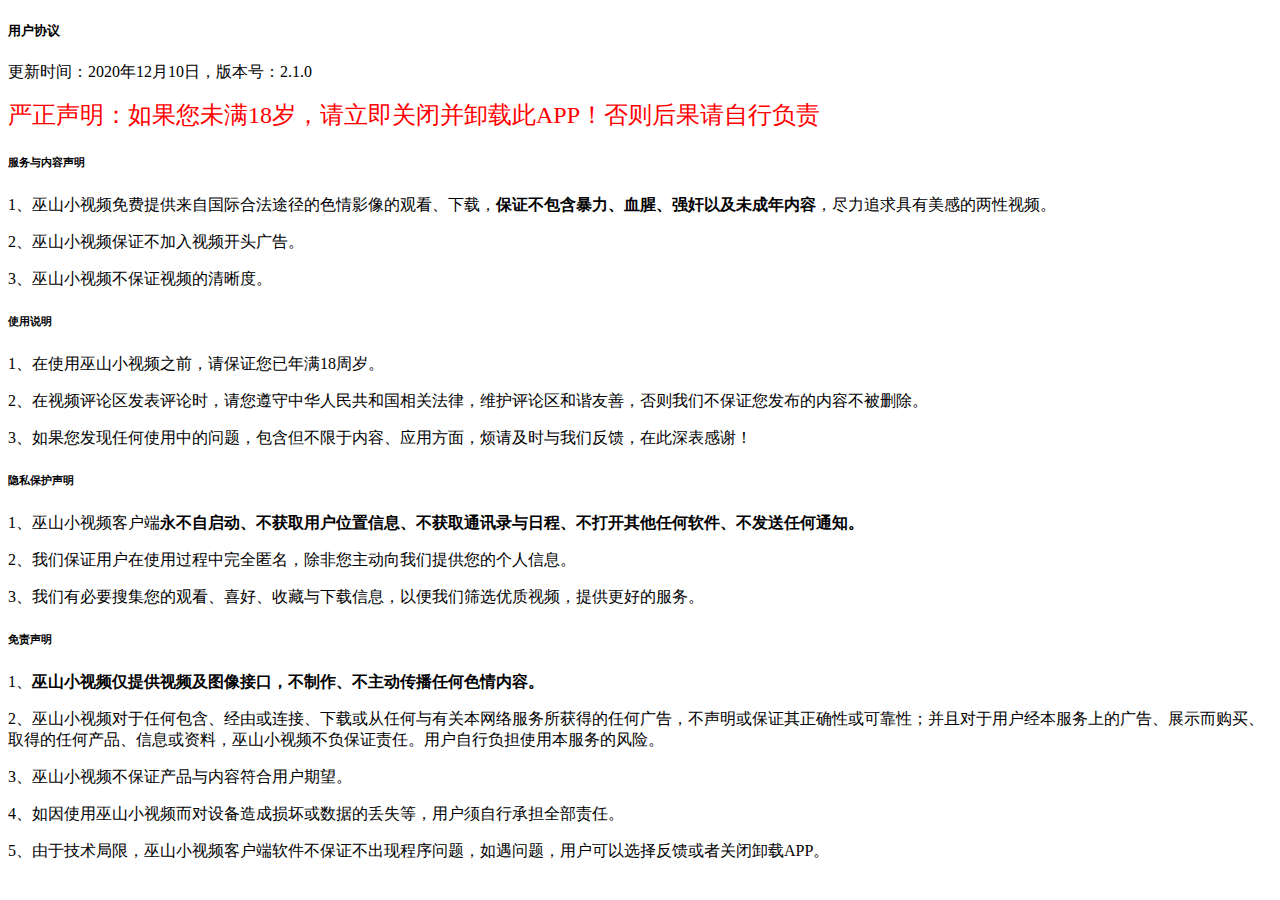
==== src/main/resources/static/protocol.html @ 312ca5e5 "'release2.1.1'" ====
<!doctype html>
<html>
<head>
    <meta charset='UTF-8'>
    <meta name='viewport' content='width=device-width initial-scale=1'>
    <title></title>
    <link href='https://fonts.loli.net/css?family=Open+Sans:400italic,700italic,700,400&subset=latin,latin-ext'
          rel='stylesheet' type='text/css'/>
</head>
<body class='typora-export os-windows'>
<div id='write' class=''><h5><a name="用户协议" class="md-header-anchor"></a><span>用户协议</span></h5>
    <p><span>更新时间：2020年12月10日，版本号：2.1.0</span></p>
    <p><font color="red" size="5px"><span>严正声明：如果您未满18岁，请立即关闭并卸载此APP！否则后果请自行负责</span></font></p><h6><a name="服务与内容声明"
                                                                                                       class="md-header-anchor"></a><span>服务与内容声明</span>
    </h6>
    <p><span>1、巫山小视频免费提供来自国际合法途径的色情影像的观看、下载，</span><strong><span>保证不包含暴力、血腥、强奸以及未成年内容</span></strong><span>，尽力追求具有美感的两性视频。</span>
    </p>
    <p><span>2、巫山小视频保证不加入视频开头广告。</span></p>
    <p><span>3、巫山小视频不保证视频的清晰度。</span></p><h6><a name="使用说明" class="md-header-anchor"></a><span>使用说明</span></h6>
    <p><span>1、在使用巫山小视频之前，请保证您已年满18周岁。</span></p>
    <p><span>2、在视频评论区发表评论时，请您遵守中华人民共和国相关法律，维护评论区和谐友善，否则我们不保证您发布的内容不被删除。</span></p>
    <p><span>3、如果您发现任何使用中的问题，包含但不限于内容、应用方面，烦请及时与我们反馈，在此深表感谢！</span></p><h6><a name="隐私保护声明"
                                                                              class="md-header-anchor"></a><span>隐私保护声明</span>
    </h6>
    <p><span>1、巫山小视频客户端</span><strong><span>永不自启动、不获取用户位置信息、不获取通讯录与日程、不打开其他任何软件、不发送任何通知。</span></strong></p>
    <p><span>2、我们保证用户在使用过程中完全匿名，除非您主动向我们提供您的个人信息。</span></p>
    <p><span>3、我们有必要搜集您的观看、喜好、收藏与下载信息，以便我们筛选优质视频，提供更好的服务。</span></p><h6><a name="免责声明"
                                                                           class="md-header-anchor"></a><span>免责声明</span>
    </h6>
    <p><span>1、</span><strong><span>巫山小视频仅提供视频及图像接口，不制作、不主动传播任何色情内容。</span></strong></p>
    <p><span>2、巫山小视频对于任何包含、经由或连接、下载或从任何与有关本网络服务所获得的任何广告，不声明或保证其正确性或可靠性；并且对于用户经本服务上的广告、展示而购买、取得的任何产品、信息或资料，巫山小视频不负保证责任。用户自行负担使用本服务的风险。</span>
    </p>
    <p><span>3、巫山小视频不保证产品与内容符合用户期望。</span></p>
    <p><span>4、如因使用巫山小视频而对设备造成损坏或数据的丢失等，用户须自行承担全部责任。</span></p>
    <p><span>5、由于技术局限，巫山小视频客户端软件不保证不出现程序问题，如遇问题，用户可以选择反馈或者关闭卸载APP。</span></p></div>
</body>
</html>
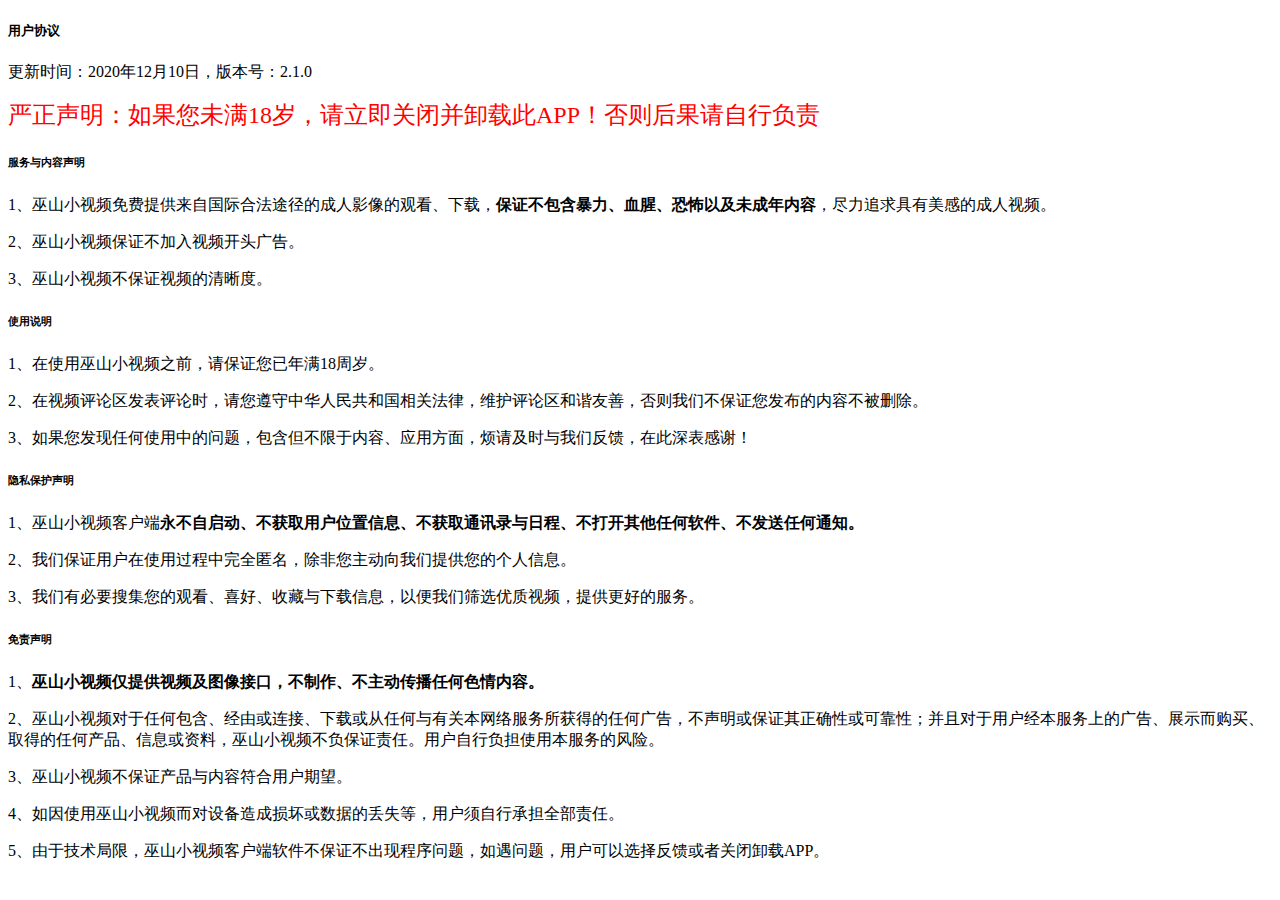
==== commit 563f5a5a: "'修改配置文件，重新开始运行'" ====
--- a/src/main/resources/static/protocol.html
+++ b/src/main/resources/static/protocol.html
@@ -13,7 +13,7 @@
     <p><font color="red" size="5px"><span>严正声明：如果您未满18岁，请立即关闭并卸载此APP！否则后果请自行负责</span></font></p><h6><a name="服务与内容声明"
                                                                                                        class="md-header-anchor"></a><span>服务与内容声明</span>
     </h6>
-    <p><span>1、巫山小视频免费提供来自国际合法途径的色情影像的观看、下载，</span><strong><span>保证不包含暴力、血腥、强奸以及未成年内容</span></strong><span>，尽力追求具有美感的两性视频。</span>
+    <p><span>1、巫山小视频免费提供来自国际合法途径的成人影像的观看、下载，</span><strong><span>保证不包含暴力、血腥、恐怖以及未成年内容</span></strong><span>，尽力追求具有美感的成人视频。</span>
     </p>
     <p><span>2、巫山小视频保证不加入视频开头广告。</span></p>
     <p><span>3、巫山小视频不保证视频的清晰度。</span></p><h6><a name="使用说明" class="md-header-anchor"></a><span>使用说明</span></h6>
